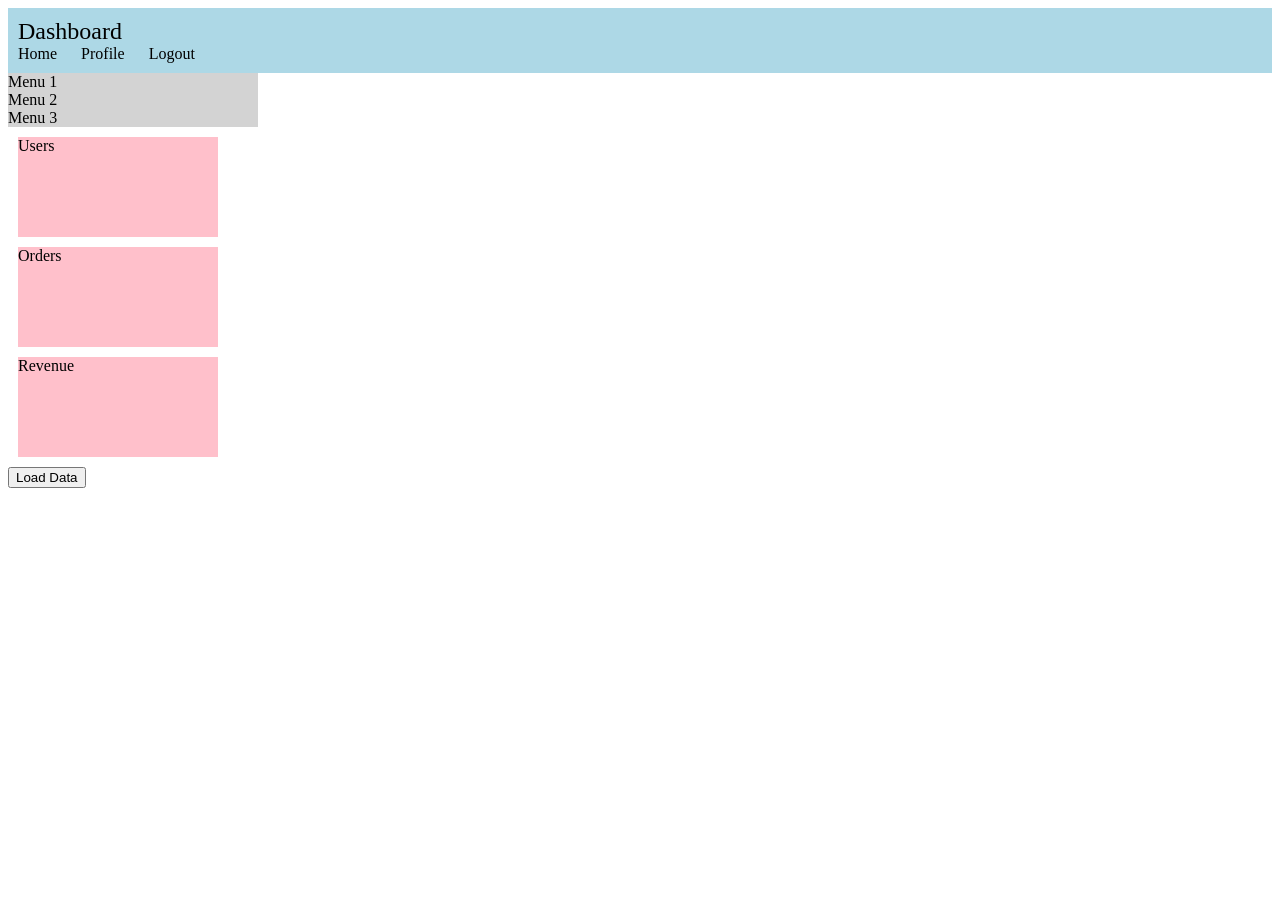
==== index.html @ f57fc8b0 "initial commit" ====
<!DOCTYPE html>
<html>
<head>
  <title>Dashboard</title>
  <link rel="stylesheet" href="styles.css">
</head>
<body>

<div style="background: lightblue; padding: 10px;">
  <div style="font-size: 24px;">Dashboard</div>
  <div>
    <span style="margin-right: 20px;">Home</span>
    <span style="margin-right: 20px;">Profile</span>
    <span>Logout</span>
  </div>
</div>

<div class="container">

  <div class="sidebar">
    <div>Menu 1</div>
    <div>Menu 2</div>
    <div>Menu 3</div>
  </div>

  <div class="main">

    <div class="cards">
      <div class="card">Users</div>
      <div class="card">Orders</div>
      <div class="card">Revenue</div>
    </div>

    <div>
      <button onclick="loadData()">Load Data</button>
    </div>

    <div id="data"></div>

  </div>

</div>

<!-- <script src="script.js"></script> -->
 <script>
  function loadData() {
  fetch('https://jsonplaceholder.typicode.com/users')
    .then(function(res) {
      return res.json();
    })
    .then(function(data) {
      for (var i = 0; i < data.length; i++) {
        setTimeout(function() {
          document.getElementById("data").innerHTML += "<p>" + data[i].name + "</p>";
        }, 1000);
      }
    })
    .catch(function(err) {
      console.log(err);
    });
}

 </script>
</body>
</html>
---- styles.css ----
.container {
  display: block;
}

.sidebar {
  width: 250px;
  background: lightgray;
}

.main {
  width: 100%;
}

.cards {
  display: block;
}

.card {
  width: 200px;
  height: 100px;
  background: pink;
  margin: 10px;
}
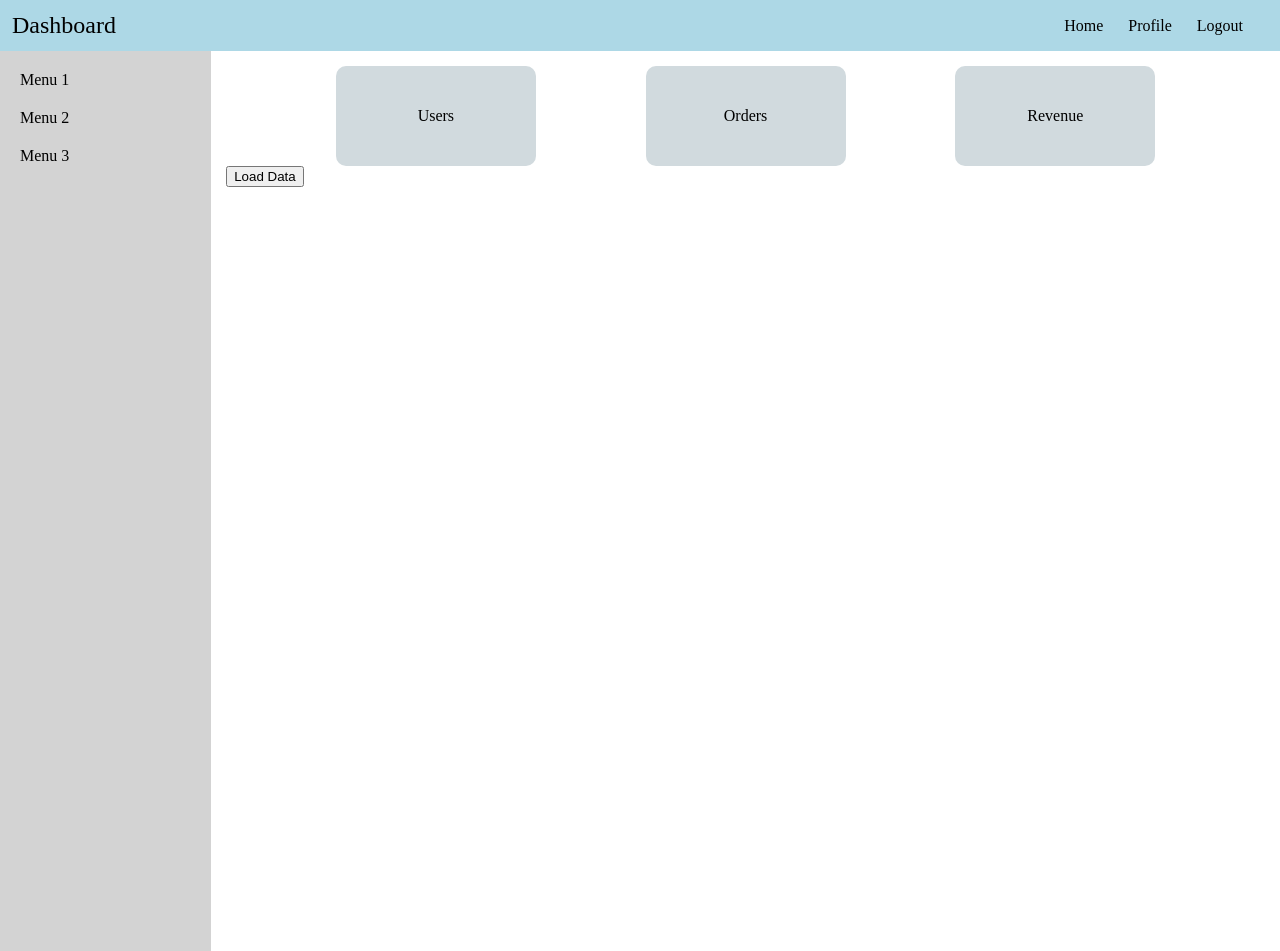
==== commit b5c6d01e: "fixed sidebar" ====
--- a/index.html
+++ b/index.html
@@ -1,65 +1,61 @@
-<!DOCTYPE html>
+<!doctype html>
 <html>
-<head>
-  <title>Dashboard</title>
-  <link rel="stylesheet" href="styles.css">
-</head>
-<body>
-
-<div style="background: lightblue; padding: 10px;">
-  <div style="font-size: 24px;">Dashboard</div>
-  <div>
-    <span style="margin-right: 20px;">Home</span>
-    <span style="margin-right: 20px;">Profile</span>
-    <span>Logout</span>
-  </div>
-</div>
-
-<div class="container">
-
-  <div class="sidebar">
-    <div>Menu 1</div>
-    <div>Menu 2</div>
-    <div>Menu 3</div>
-  </div>
-
-  <div class="main">
-
-    <div class="cards">
-      <div class="card">Users</div>
-      <div class="card">Orders</div>
-      <div class="card">Revenue</div>
+  <head>
+    <title>Dashboard</title>
+    <link rel="stylesheet" href="styles.css" />
+  </head>
+  
+  <body>
+    <div id="dashboard">
+      <div id="dashboard-name">Dashboard</div>
+      <div id="dashboard-maincontent">
+        <span>Home</span>
+        <span>Profile</span>
+        <span>Logout</span>
+      </div>
     </div>
 
-    <div>
-      <button onclick="loadData()">Load Data</button>
+    <div class="container">
+      <div class="sidebar">
+        <div>Menu 1</div>
+        <div>Menu 2</div>
+        <div>Menu 3</div>
+      </div>
+
+      <div class="main">
+        <div class="cards">
+          <div class="card">Users</div>
+          <div class="card">Orders</div>
+          <div class="card">Revenue</div>
+        </div>
+
+        <div>
+          <button onclick="loadData()">Load Data</button>
+        </div>
+
+        <div id="data"></div>
+      </div>
     </div>
 
-    <div id="data"></div>
-
-  </div>
-
-</div>
-
-<!-- <script src="script.js"></script> -->
- <script>
-  function loadData() {
-  fetch('https://jsonplaceholder.typicode.com/users')
-    .then(function(res) {
-      return res.json();
-    })
-    .then(function(data) {
-      for (var i = 0; i < data.length; i++) {
-        setTimeout(function() {
-          document.getElementById("data").innerHTML += "<p>" + data[i].name + "</p>";
-        }, 1000);
+    <!-- <script src="script.js"></script> -->
+    <script>
+      function loadData() {
+        fetch("https://jsonplaceholder.typicode.com/users")
+          .then(function (res) {
+            return res.json();
+          })
+          .then(function (data) {
+            for (var i = 0; i < data.length; i++) {
+              setTimeout(function () {
+                document.getElementById("data").innerHTML +=
+                  "<p>" + data[i].name + "</p>";
+              }, 1000);
+            }
+          })
+          .catch(function (err) {
+            console.log(err);
+          });
       }
-    })
-    .catch(function(err) {
-      console.log(err);
-    });
-}
-
- </script>
-</body>
+    </script>
+  </body>
 </html>
--- a/styles.css
+++ b/styles.css
@@ -1,23 +1,62 @@
+*{
+  margin: 0;
+  box-sizing: border-box;
+}
+#dashboard{
+  background: lightblue; 
+  padding: 12px;
+  display: flex;
+  flex-wrap: wrap;
+  align-items: center;
+  justify-content: space-between;
+}
+
+#dashboard-name{
+  font-size: 24px;
+}
+
+#dashboard-maincontent{
+  display: flex;
+}
+
+#dashboard-maincontent span {
+  cursor: pointer;
+  margin-right: 25px;
+}
+
 .container {
-  display: block;
+  display: flex;
 }
 
 .sidebar {
   width: 250px;
+  min-height: 100vh;
   background: lightgray;
+  padding: 10px;
+  gap: 20px;  
 }
-
+.sidebar div {
+  padding: 10px 10px;
+  cursor: pointer;
+}
 .main {
   width: 100%;
+  padding: 15px;
 }
 
 .cards {
-  display: block;
+  display: flex;
+  flex-wrap: wrap;
+  justify-content: space-evenly;
+  
 }
 
 .card {
   width: 200px;
   height: 100px;
-  background: pink;
-  margin: 10px;
-}
+  background: rgb(209, 218, 222);  
+  display: flex; 
+  align-items: center;
+  justify-content: center;
+  border-radius: 10px;
+}
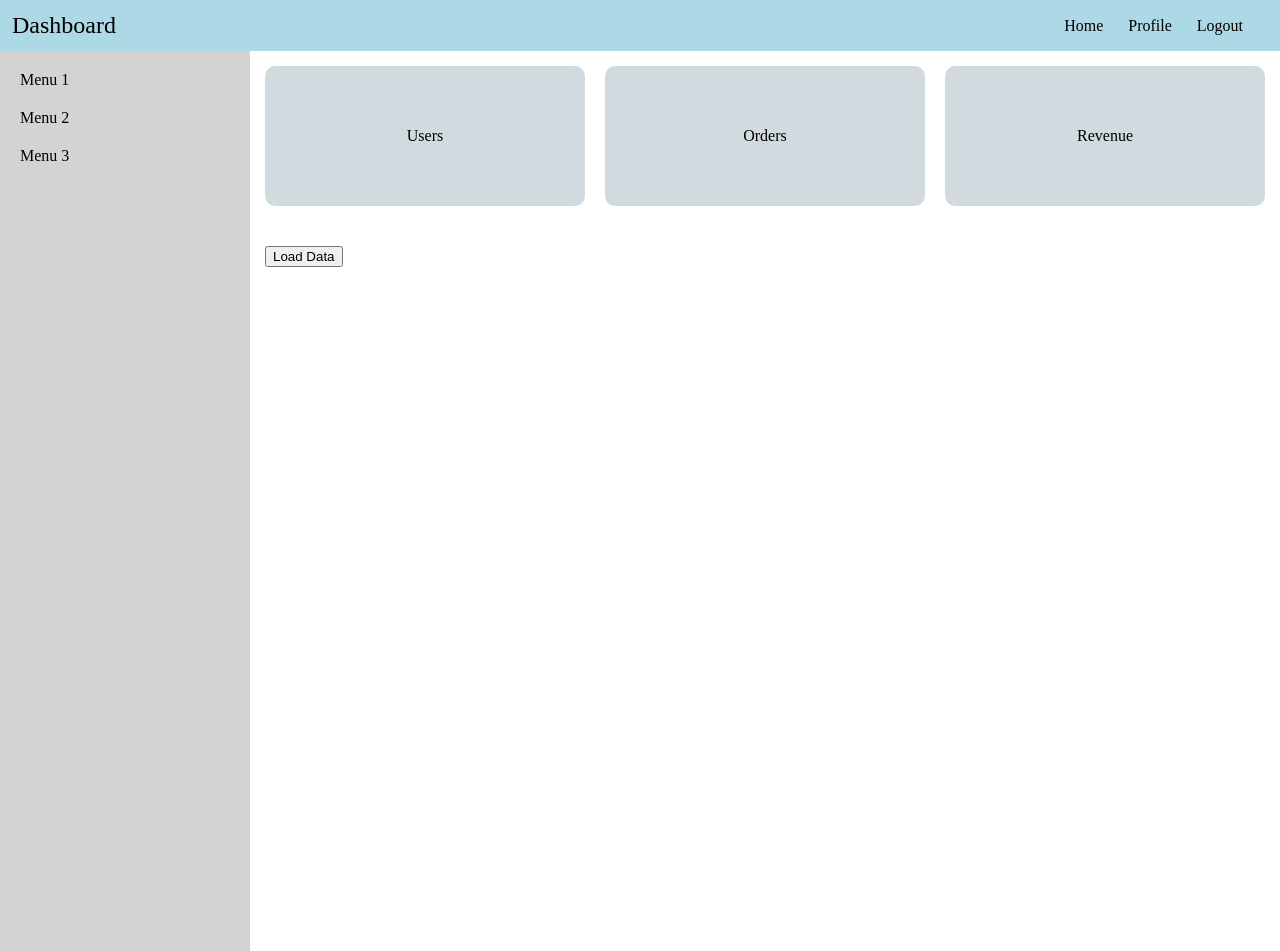
==== commit 02613cf6: "added semantic tags, loaded the usernames and notes.text file" ====
--- a/index.html
+++ b/index.html
@@ -4,29 +4,29 @@
     <title>Dashboard</title>
     <link rel="stylesheet" href="styles.css" />
   </head>
-  
+
   <body>
-    <div id="dashboard">
+    <header id="dashboard">
       <div id="dashboard-name">Dashboard</div>
-      <div id="dashboard-maincontent">
+      <nav id="dashboard-maincontent">
         <span>Home</span>
         <span>Profile</span>
         <span>Logout</span>
-      </div>
-    </div>
+      </nav>
+    </header>
 
-    <div class="container">
-      <div class="sidebar">
+    <div class="dashboard__container">
+      <aside class="dashboard__sidebar">
         <div>Menu 1</div>
         <div>Menu 2</div>
         <div>Menu 3</div>
-      </div>
+      </aside>
 
-      <div class="main">
-        <div class="cards">
-          <div class="card">Users</div>
-          <div class="card">Orders</div>
-          <div class="card">Revenue</div>
+      <main class="dashboard__main">
+        <div class="dashboard__cards">
+          <div class="dashboard__card">Users</div>
+          <div class="dashboard__card">Orders</div>
+          <div class="dashboard__card">Revenue</div>
         </div>
 
         <div>
@@ -34,28 +34,10 @@
         </div>
 
         <div id="data"></div>
-      </div>
+      </main>
     </div>
 
-    <!-- <script src="script.js"></script> -->
-    <script>
-      function loadData() {
-        fetch("https://jsonplaceholder.typicode.com/users")
-          .then(function (res) {
-            return res.json();
-          })
-          .then(function (data) {
-            for (var i = 0; i < data.length; i++) {
-              setTimeout(function () {
-                document.getElementById("data").innerHTML +=
-                  "<p>" + data[i].name + "</p>";
-              }, 1000);
-            }
-          })
-          .catch(function (err) {
-            console.log(err);
-          });
-      }
-    </script>
+    <script src="script.js"></script>
+   
   </body>
 </html>
--- a/styles.css
+++ b/styles.css
@@ -24,39 +24,51 @@
   margin-right: 25px;
 }
 
-.container {
+.dashboard__container {
   display: flex;
+  align-items: flex-start;
 }
 
-.sidebar {
+.dashboard__sidebar {
   width: 250px;
   min-height: 100vh;
   background: lightgray;
   padding: 10px;
   gap: 20px;  
 }
-.sidebar div {
+.dashboard__sidebar div {
   padding: 10px 10px;
   cursor: pointer;
 }
-.main {
-  width: 100%;
+.dashboard__main {
+  flex: 1;
   padding: 15px;
 }
 
-.cards {
+.dashboard__cards {
   display: flex;
   flex-wrap: wrap;
-  justify-content: space-evenly;
-  
+  gap: 20px;  
 }
 
-.card {
-  width: 200px;
-  height: 100px;
+.dashboard__card {
+  min-width: 200px;
+  height: 140px;
+
+  flex: 1 1 200px;
   background: rgb(209, 218, 222);  
   display: flex; 
   align-items: center;
   justify-content: center;
   border-radius: 10px;
+}
+
+@media (max-width: 700px){
+  .dashboard__container{
+    flex-direction: column;
+  }
+}
+
+button{
+  margin-top: 40px;
 }
